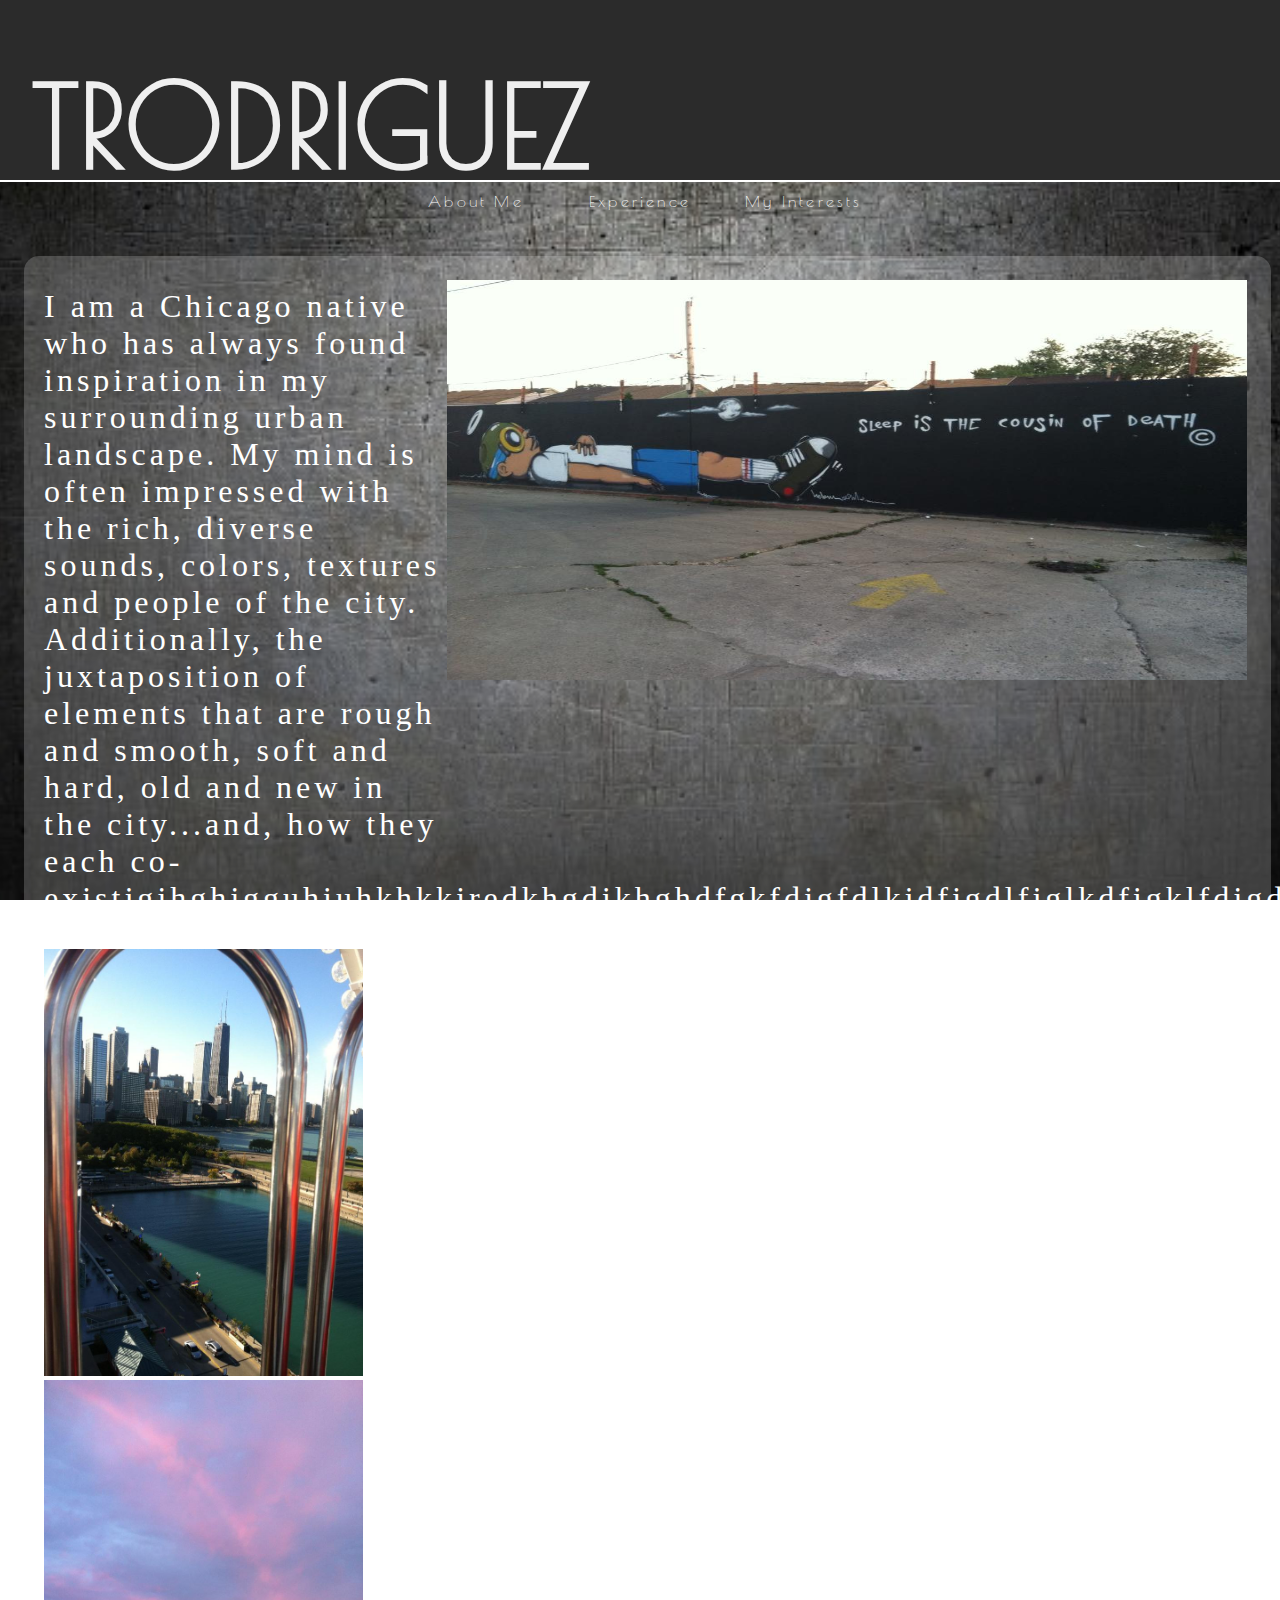
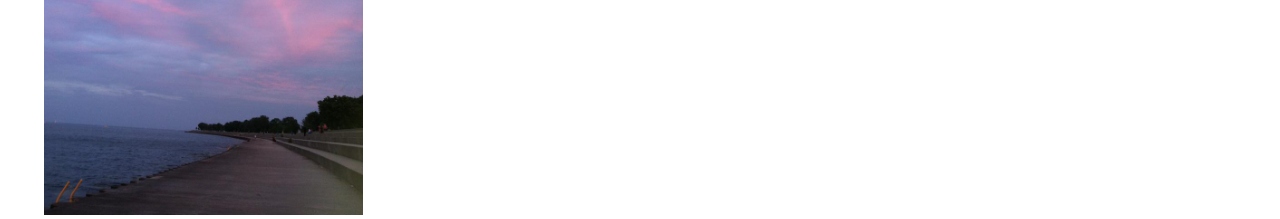
==== about.html @ cc139a97 "portfolio landing page done w media query, working on about me page and need to link projects after " ====
<!DOCTYPE html>
<html lang="en">
<head>
<meta http-equiv="Content-Type" content="text/html; charset=UTF-8">
    <title>TROD</title>
    <link rel="stylesheet" href="styles/main.css">
    <link href="https://fonts.googleapis.com/css?family=Poiret+One" rel="stylesheet">
</head>
<body>
<header>
    <h1 id="nameheader">TRODRIGUEZ</h1>
    <!--<h2 id="namesubheader">-->
    <!--&lt;!&ndash;My logo and name suggest short and sweet. My work suggests mighty and thorough.(not sure about this pitch) &ndash;&gt;-->
    <!--</h2>-->
<nav>
    <a href= "about.html">About Me</a>
    <a href= "experience.html">Experience</a>
    <a href= "interestinglinks.html">My Interests</a>
</nav>
</header>

	<div id="aboutme-container">
		
		<div id="mural">
			<img style="width:800px; height:400px;" src="styles/mural-logansquare.jpg">
		</div>
		<p>I am a Chicago native who has always found inspiration in my surrounding urban landscape. My mind is often impressed with the rich, diverse sounds, colors, textures and people of the city. Additionally, the juxtaposition of elements that are rough and smooth, soft and hard, old and new in the city...and, how they each co-existjgjhghjgguhiuhkhkkjredkhgdjkhghdfgkfdjgfdlkjdfjgdlfjglkdfjgklfdjgdklfgjdkfljgldfkgjldfkjgldkjgldfkgjdflkgjdfkgjdflkgjldfkjgldfjgldfkjgldkfjglkdfjlgkfdgjdflkgjdfkgjfdlkgjlkgjd</p>
		

		<div id="ferrisview">
			<img style="width:319px; height:427px"src="styles/ferrisride-view.jpg">
		</div>

		<div id="lakeview">
			<img style="width:319px; height:435px;" src="styles/lake-rainbow.jpg">
		</div>

	</div>
</body>
</html>
---- styles/main.css ----
body {
    width: 100%;
    margin: 0;
    /*height: auto;*/
    /*position: fixed;*/
}

html {
    background: url(Old-Metal-Textured-Background.jpg) no-repeat center center fixed;
    -webkit-background-size: cover;
    -moz-background-size: cover;
    -o-background-size: cover;
    background-size: cover;
     /*position: fixed;*/
}

header {
    height: 13rem;
  /*  position: fixed;nope*/
}

h1#nameheader {
    font-family: 'Poiret One', cursive, sans-serif;
    font-size: 7rem;
    height: 120px;
    padding-left: 2rem;
    width: 90rem;
    background-color: rgba(43,43,43,1);
    border-bottom: white solid 2px;
    color: rgba(239, 239, 239,1);
    padding-top: 60px;
    margin-top: 0;
    margin-bottom: 0;
}

nav {
    display: block;
    color: white;
    margin-bottom: 10px;
    text-align: center;
    padding-top: 10px;
    text-decoration: none;
    font-family: 'Poiret One', cursive, sans-serif;
    width: 100%;
}

/*#namesubheader{
    /*font-size: 14px;*/
    /*margin-top: 0px;*/
    /*margin-bottom: 0px;*/
    /*padding-top: 2px;*/
    /*!*background: url(Old-Metal-Textured-Background.jpg);*!*/
     /*!*background-color: rgba(50, 100, 127, .3);*!*/
    /*font-family: 'Poiret One', cursive, sans-serif;*/
/*}*/

/*The circle pane flipping code
________________________________________________________________
*/
/*entire container, keeps perspective*/
.flip-container { 
    /*position:fixed;nope messed up footer*/ 
    perspective: 1000px; 
 
} 
 
 
/*flips the circle pane when hovered*/ 
.flip-container:hover .flipper, .flip-container.hover .flipper { 
    transform: rotateY(180deg); 
} 
 
 
.flip-container, .front, .back { 
    width:300px; 
    height:300px; 
 
 
} 
 
 
/*flip speed*/ 
.flipper { 
    transition: 0.6s; 
    transform-style: preserve-3d; 
     
    position: relative; 
} 
 
 
/*hides back pane during flip/spin*/ 
.front, .back { 
    backface-visibility: hidden; 
 
 
    position: absolute; 
    top:0; 
    left: 0; 
} 
 
 
/*front circle pane is stacked on back*/ 
.front { 
    z-index: 2; 
    /*for firefox31*/ 
    transform: rotateY(0deg); 
} 
 
 
/*back, initially hidden pane*/ 
.back { 
    transform: rotateY(180deg); 
} 
/*__________________________________________________*/


div.maincontent {
    height:26rem;
    margin-top: 2rem;
    /*position:fixed;nope messed up footer*/
    display: -webkit-inline-box;
    padding-left: .75rem;
}

a {
    display: inline-block;
    color: white;
    margin-bottom: 10px;
    text-align: center;
    /*padding-top: 10px;*/
    text-decoration: none;
    font-family: 'Poiret One', cursive, sans-serif;
    width: 10rem;
    letter-spacing: .2rem;
    /*float: right;*/
    /*position:fixed;messed up the links*/
}

.info {
    background: rgba(255,255, 255, 0.2);
    height: 300px;
    width: 300px;
    border-radius: 500%;
    list-style: none;
    text-decoration: none;
    text-align: center;
    display: block;
   /* margin: 1.5rem;*/
    font-family: 'Poiret One', cursive, sans-serif;
    color: white;
    float: left;
}

.back {
    background: rgba(255,255, 255, 0.2);
    height: 300px;
    width: 300px;
    border-radius: 500%;
    list-style: none;
    text-decoration: none;
    text-align: center;
    display: block;
    /*margin: 1.5rem;*/
    font-family: 'Poiret One', cursive, sans-serif;
    color: white;
    float: left; 
}

.backsidelink {
    width: 15rem;
    padding-top: 6rem;
    padding-left: 2rem;
}

h3 section#one{
    width: 30%;
}

.infosection {
    width: 15rem;
    padding-top: 6.5rem;
    padding-left: 2rem;
}

footer{
    height: 29px;
    width: 90rem;
    margin: 0;
    clear:both;
    background-color: rgba(43,43,43,1);
    font-family: 'Poiret One', cursive, sans-serif;
    border-top: 4px double white;
    padding-top: 2rem;
    padding-bottom: 1.75rem;
}

a#footer {
    margin-left: -2%;
    float: left;
    padding: 0;
}

#socialmedia {
    display: inline;
}

a.soc-med-anchors {
    width: 3rem;
    display: inline;
    float: left;
    height: 2rem;
}

span{
    padding-top: 1rem;
    float:right;
    margin-right: 2%;
    color: white;
}




/*ABOUT ME PAGE
_____________________________________________________________________________________*/

p {
    color:white;
    width:25rem;
    font-size: xx-large;
    letter-spacing: .25rem;

}   

div#mural {
   padding-top: 1.5rem;
    float:right;

}

div#aboutme-container {
    background: rgba(255,255, 255, 0.2);
    margin-right: 3rem;
    margin-top: 3rem;
    border-radius: 15px;
    margin-top: 3rem;
    display: inline-block;
    width: 94%;
    margin-left: 1.5rem;
    margin-right: 1.5rem;
    padding-left: 1.25rem;
    padding-right: 1.5rem;
}


/*MEDIA QUERY FOR PHONE*/
/*______________________________________________________________________*/

@media (max-width: 480px) { 

header {
    width:48rem;
}

h1#nameheader {
    width: 30rem;
    font-size: 5.75rem;
    padding-left: .75rem;
}
nav {
    width:30.8rem;
}

div.maincontent {
display: inline;
}

div.flip-container {
padding-left: 4rem;
}
 footer {
    width: 48rem;
 }

 #socialmedia {

 }

 span {
    float: left;
    margin-left: 12rem;
 }
}
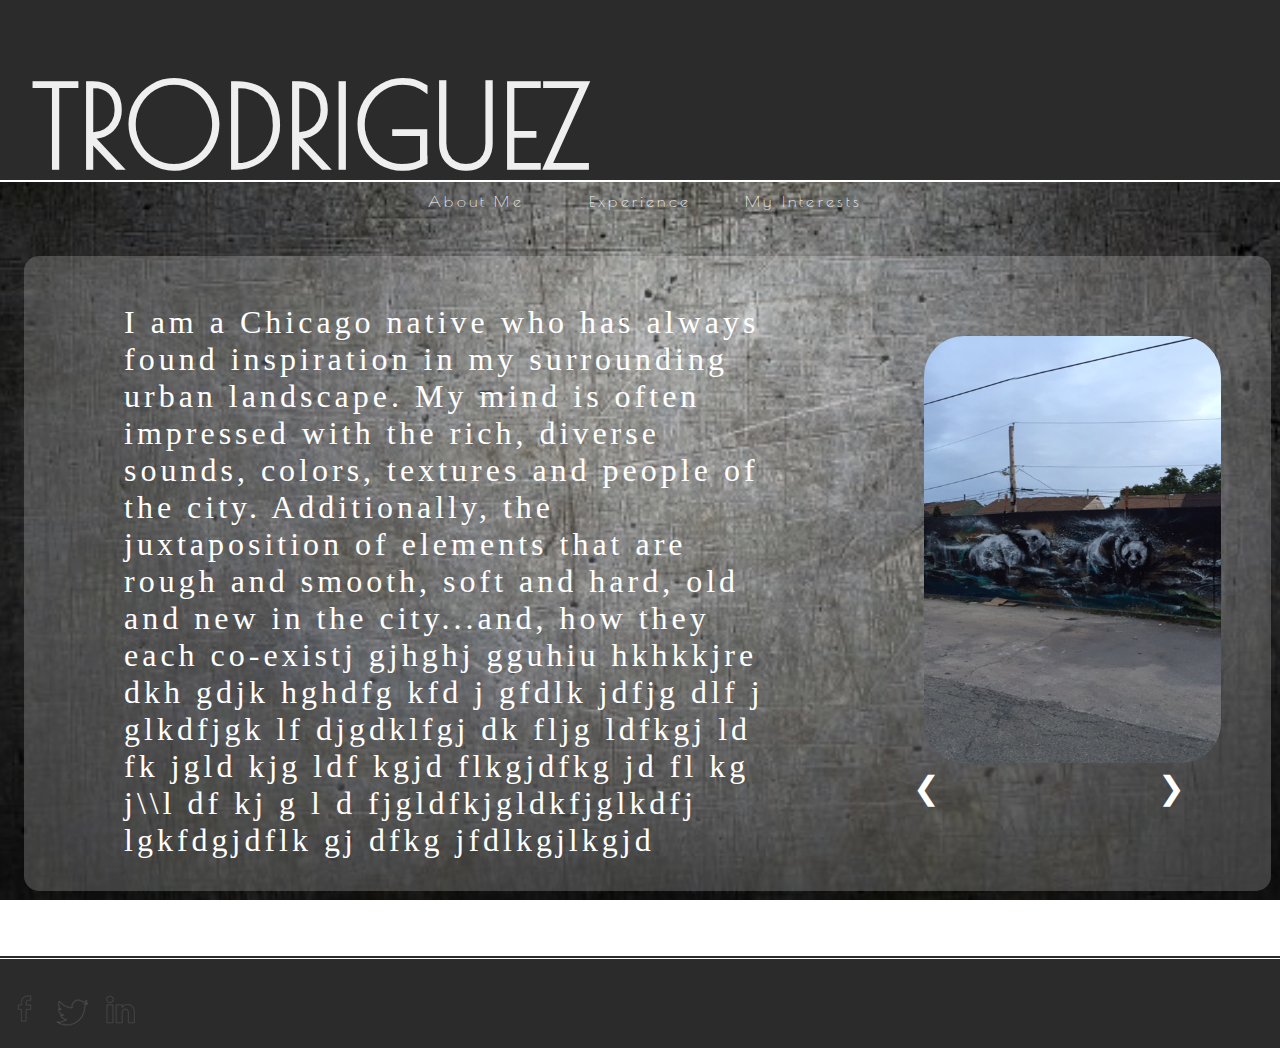
==== commit f26754b8: "home and about me page finished...about me has picture slide...will work on more content for another" ====
--- a/about.html
+++ b/about.html
@@ -12,29 +12,64 @@
     <!--<h2 id="namesubheader">-->
     <!--&lt;!&ndash;My logo and name suggest short and sweet. My work suggests mighty and thorough.(not sure about this pitch) &ndash;&gt;-->
     <!--</h2>-->
-<nav>
-    <a href= "about.html">About Me</a>
-    <a href= "experience.html">Experience</a>
-    <a href= "interestinglinks.html">My Interests</a>
-</nav>
+    <nav>
+        <a href= "about.html">About Me</a>
+        <a href= "experience.html">Experience</a>
+        <a href= "interestinglinks.html">My Interests</a>
+    </nav>
 </header>
 
-	<div id="aboutme-container">
-		
-		<div id="mural">
-			<img style="width:800px; height:400px;" src="styles/mural-logansquare.jpg">
-		</div>
-		<p>I am a Chicago native who has always found inspiration in my surrounding urban landscape. My mind is often impressed with the rich, diverse sounds, colors, textures and people of the city. Additionally, the juxtaposition of elements that are rough and smooth, soft and hard, old and new in the city...and, how they each co-existjgjhghjgguhiuhkhkkjredkhgdjkhghdfgkfdjgfdlkjdfjgdlfjglkdfjgklfdjgdklfgjdkfljgldfkgjldfkjgldkjgldfkgjdflkgjdfkgjdflkgjldfkjgldfjgldfkjgldkfjglkdfjlgkfdgjdflkgjdfkgjfdlkgjlkgjd</p>
-		
+<div id="aboutme-container">
 
-		<div id="ferrisview">
-			<img style="width:319px; height:427px"src="styles/ferrisride-view.jpg">
-		</div>
+    <p>I am a Chicago native who has always found inspiration in my surrounding urban landscape. My mind is often impressed with the rich, diverse sounds, colors, textures and people of the city. Additionally, the juxtaposition of elements that are rough and smooth, soft and hard, old and new in the city...and, how they each co-existj gjhghj gguhiu hkhkkjre dkh gdjk hghdfg kfd j gfdlk jdfjg dlf j glkdfjgk lf djgdklfgj dk fljg ldfkgj ld fk jgld kjg ldf kgjd flkgjdfkg jd fl kg  j\\l  df kj g l d fjgldfkjgldkfjglkdfj lgkfdgjdflk gj dfkg jfdlkgjlkgjd</p> 
 
-		<div id="lakeview">
-			<img style="width:319px; height:435px;" src="styles/lake-rainbow.jpg">
-		</div>
+   
+    <img class="mySlides" style="width:319px; height:427px" src="styles/pandamural.jpg">
+    <img class="mySlides" style="width:319px; height:427px" src="styles/ferrisride-view.jpg">
+    <img class="mySlides" style="width:319px; height:427px" src="styles/lake-rainbow.jpg">
+    <img class="mySlides" style="width:319px; height:427px" src="styles/mural-logansquare.jpg">
+    <img class="mySlides" style="width:319px; height:427px" src="styles/IMG_3949.JPG">
+    <img class="mySlides" style="width:319px; height:427px" src="styles/chicagoriver.jpg">
 
-	</div>
+    <a class="floating-button left" onclick="plusDivs(-1)">&#10094;</a>
+    <a class="floating-button right" onclick="plusDivs(+1)">&#10095;</a>
+  
+
+
+</div>
+	<footer id="about-footer">
+<!-- <div class="fb-follow" data-href="https://www.facebook.com/tina.rodriguez.3152" data-layout="standard" data-size="small" data-show-faces="true"></div> -->
+<!-- <a id="footer" href="mailto:apr_dec@hotmail.com">Email</a> -->
+
+    <!-- <ul id="socialmedia"> -->
+        <a class="soc-med-anchors" href="https://www.facebook.com/tina.rodriguez.3152"><img src="styles/facebook.png" alt="facebook logo"></a>
+        <a class="soc-med-anchors" href="https://twitter.com/Chitownhope" class="twitter-follow-button" data-show-count="false"><img src="styles/twitter.png" alt="twitter logo"></a><script async src="//platform.twitter.com/widgets.js" charset="utf-8"></script>
+        <!-- <script src="//platform.linkedin.com/in.js" type="text/javascript"></script>
+    <script type="IN/MemberProfile" data-id="https://www.linkedin.com/in/tina-rodriguez-8757975a" data-format="hover"></script> -->
+    <!-- </ul> -->
+
+<a class="soc-med-anchors" href="https://www.linkedin.com/pub/tina-rodriguez/5a/797/875"><img src="styles/linkedin.png" alt="linkedin logo"></a>
+
+<span>&copy;2016 TRodriguez </span> </footer>
+
+<script type="text/javascript">
+    var slideIndex = 1;
+showDivs(slideIndex);
+
+function plusDivs(n) {
+    showDivs(slideIndex += n);
+}
+
+function showDivs(n) {
+    var i;
+    var x = document.getElementsByClassName("mySlides");
+    if (n > x.length) {slideIndex = 1} 
+    if (n < 1) {slideIndex = x.length} ;
+    for (i = 0; i < x.length; i++) {
+        x[i].style.display = "none"; 
+    }
+    x[slideIndex-1].style.display = "block"; 
+}
+</script>
 </body>
 </html>--- a/styles/main.css
+++ b/styles/main.css
@@ -13,6 +13,7 @@
     background-size: cover;
      /*position: fixed;*/
 }
+
 
 header {
     height: 13rem;
@@ -224,34 +225,68 @@
 /*ABOUT ME PAGE
 _____________________________________________________________________________________*/
 
-p {
-    color:white;
-    width:25rem;
-    font-size: xx-large;
-    letter-spacing: .25rem;
-
-}   
-
-div#mural {
-   padding-top: 1.5rem;
-    float:right;
-
-}
-
 div#aboutme-container {
     background: rgba(255,255, 255, 0.2);
-    margin-right: 3rem;
-    margin-top: 3rem;
+    width: 94%;
+    display: inline-flex;
     border-radius: 15px;
     margin-top: 3rem;
-    display: inline-block;
-    width: 94%;
+    margin-bottom: -3rem;
     margin-left: 1.5rem;
     margin-right: 1.5rem;
     padding-left: 1.25rem;
     padding-right: 1.5rem;
-}
-
+    
+}
+
+p{
+    color: white;
+    width: 43rem;
+    font-size: xx-large;
+    letter-spacing: .25rem;
+    margin-left: 5rem;
+    padding-top: 1rem;
+    margin-right: 0rem;
+    display: inline-flex;  
+}
+
+div#slide-container {
+     /*   display: inline;
+    width: 40rem;*/
+}
+
+.mySlides {
+    float: right;
+    border-radius: 40px;
+
+}
+
+img.mySlides {
+    width: 320px;
+    height: 427px;
+    display: block;
+    margin-left: 10rem;
+        margin-top: 5rem;
+    margin-right: -12rem;
+}
+
+a.floating-button.left {
+    height: 1rem;
+    margin-top: 32rem;
+    margin-left: -11rem;
+    font-size: 2rem;
+}
+
+a.floating-button.right {
+    height: 1rem;
+    margin-top: 32rem;
+    margin-left: 6rem;
+    font-size: 2rem;
+}
+
+#about-footer {
+    margin-top: 7rem;
+}
 
 /*MEDIA QUERY FOR PHONE*/
 /*______________________________________________________________________*/
